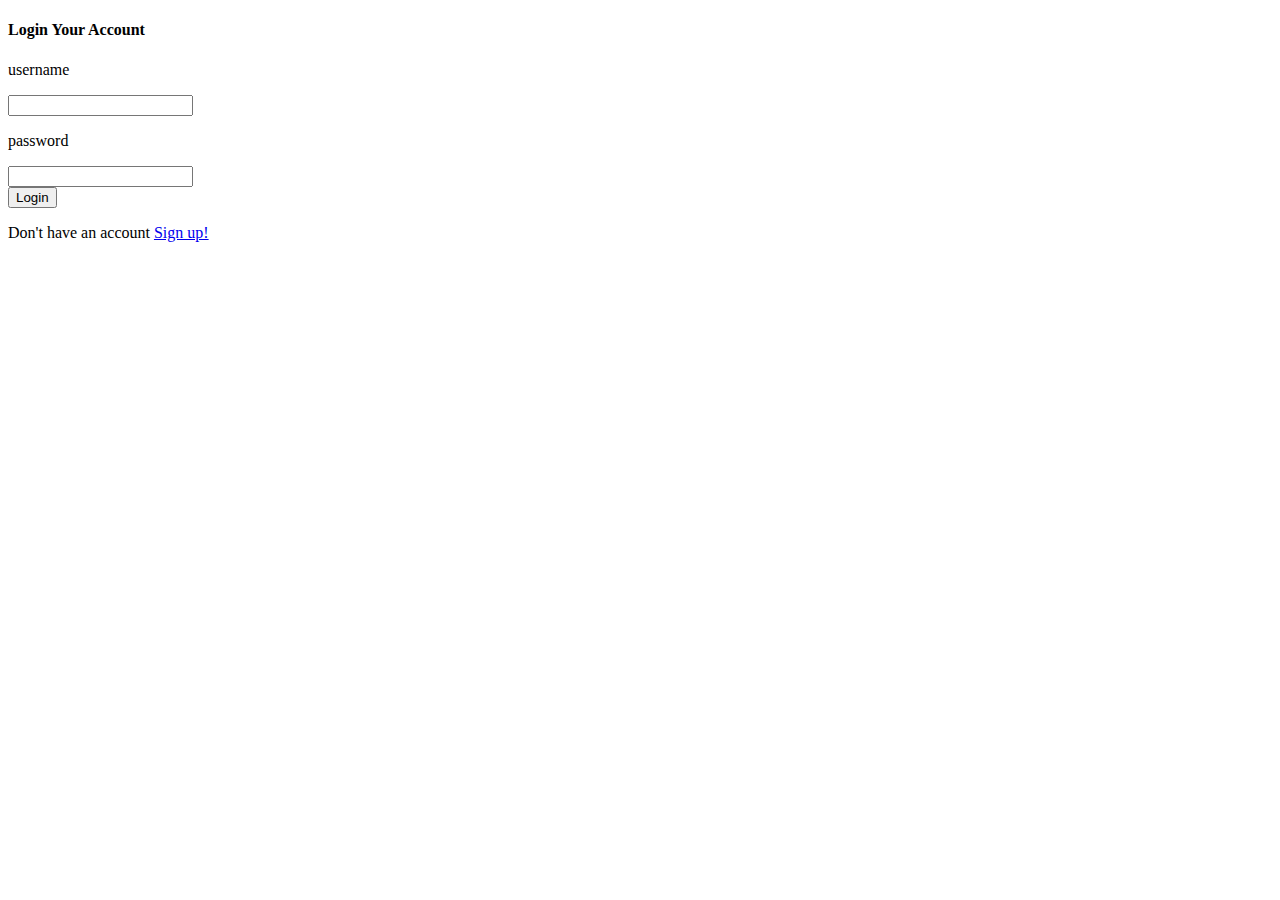
==== login page/loginPage.html @ 58abce25 "my login page" ====
<!DOCTYPE html>
<html>
    <head>
        <title>Login Page</title>
        <link rel="stylesheet" href="../../css/css project/loginPage.css" type="text/css">
    </head>
    <body>
        <div id="wholepage">
         <div id="content">
                <h4>Login Your Account</h4>

                <div class="form">
            <form action="">
               <p class="label"> username </p>
                <input type="text" size="20" required>
                <p class="label password">password</p>
                <input type="password" required minlength="8">
                <br>
                <button class="btn" type="submit">Login</button>
            </form>
        </div>
            <p class="label">
                Don't have an account <a href="#">Sign up!</a>
            </p>
         </div>
        </div>
    </body>
</html>
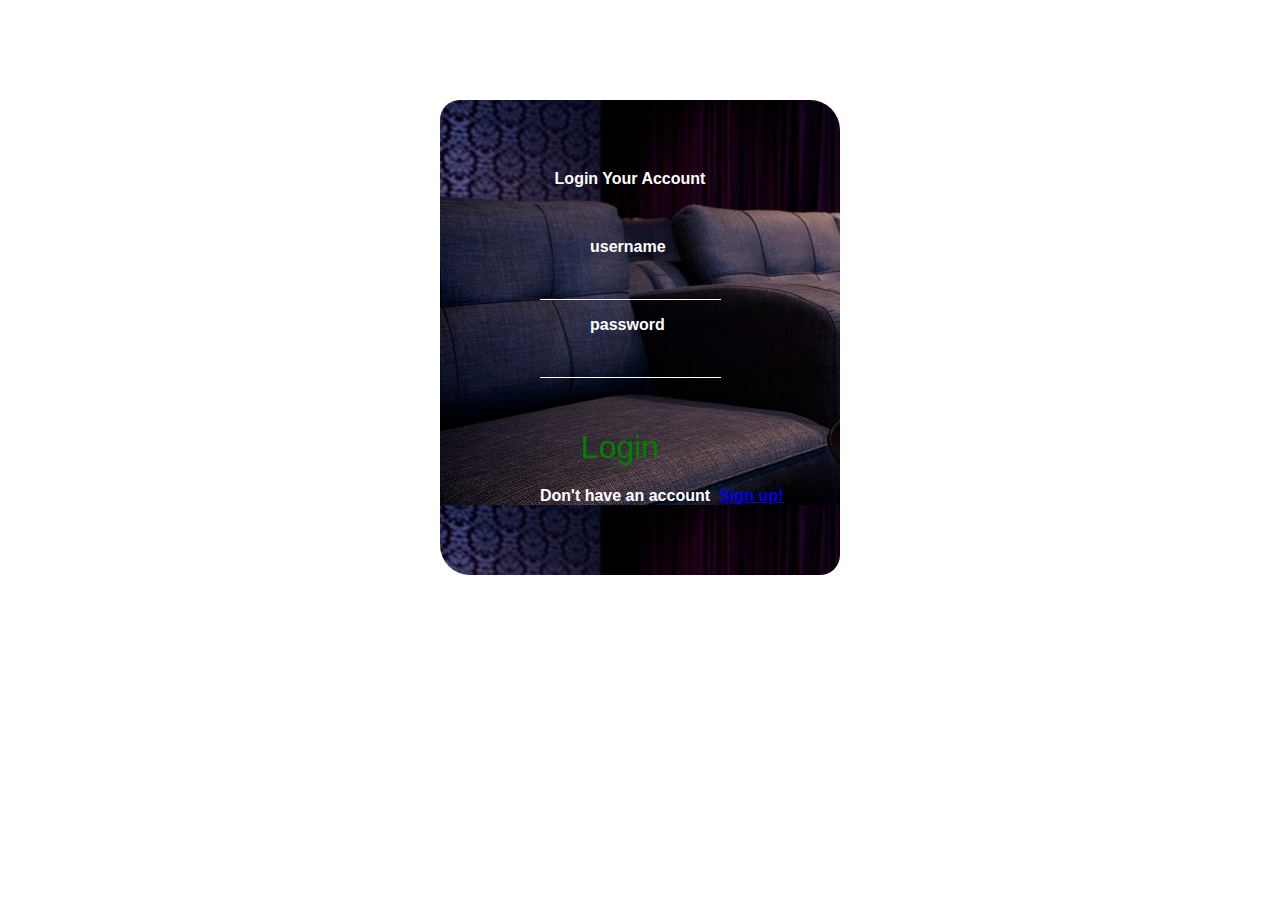
==== commit 5234bf9f: "re-edited logn page" ====
--- a/login page/loginPage.html
+++ b/login page/loginPage.html
@@ -2,7 +2,7 @@
 <html>
     <head>
         <title>Login Page</title>
-        <link rel="stylesheet" href="../../css/css project/loginPage.css" type="text/css">
+        <link rel="stylesheet" href="./loginPage.css" type="text/css">
     </head>
     <body>
         <div id="wholepage">
--- a/login page/loginPage.css
+++ b/login page/loginPage.css
@@ -0,0 +1,88 @@
+html{
+    background-color: white;
+}
+/*
+body{
+    background-color:mediumslateblue;
+    font-family: -apple-system, BlinkMacSystemFont, 'Segoe UI', Roboto, Oxygen, Ubuntu, Cantarell, 'Open Sans', 'Helvetica Neue', sans-serif;
+    font-weight: bold;
+}
+*/
+#wholepage{
+    /* box-shadow: 10px 10px 50px black; */
+    font-weight: bold;
+    font-family: -apple-system, BlinkMacSystemFont, 'Segoe UI', Roboto, Oxygen, Ubuntu, Cantarell, 'Open Sans', 'Helvetica Neue', sans-serif;
+    background: url(./pictures/33576.jpg);
+    padding: 20px 50px;
+    width: 300px;
+    margin: 100px auto;
+    color: white;
+    background-position: cover;
+    border-radius: 20px 30px;
+}
+#content{
+    width: 300px;
+    margin: 50px auto;
+}
+h4{
+    display: block;
+    width: 200px;
+    margin-left: 40px;
+    margin-bottom: 50px;
+    text-align: center;
+}
+form{
+    width: 200px;
+    margin: 20px auto;
+}
+.label{
+    margin-left: 50px;
+}
+.second{
+    margin-top: 0px;
+}
+.btn{
+    margin-left: 30px;
+    margin-top: 50px;
+    color: green;
+    border: none;
+    width: 100px;
+    font-size: 2rem;
+    background: transparent;
+    outline: 0px;
+}
+.btn:hover{
+    border-radius: 10px;
+    background-color: black;
+    color: white;
+    transition: 1s;
+    transform: translateY(-7px);
+    box-shadow: 0px 2px 20px black;
+}
+
+a{
+    padding: 3px;
+    /* text-decoration: none; */
+    margin-left: 2px;
+    background: transparent;
+    /* color:white; */
+    font-weight: bold;
+}
+a:hover{
+    background:white;
+    color:black;
+    border-radius: 5px;
+}
+input{
+    margin-top: 10px;
+    outline: 0px;
+    background: transparent;
+    border: none;
+    border-bottom: 1px double white;
+    color: white;
+}
+input:hover{
+    margin-top: 0px;
+    outline: 0px;
+    border-bottom: 1px solid red;
+}